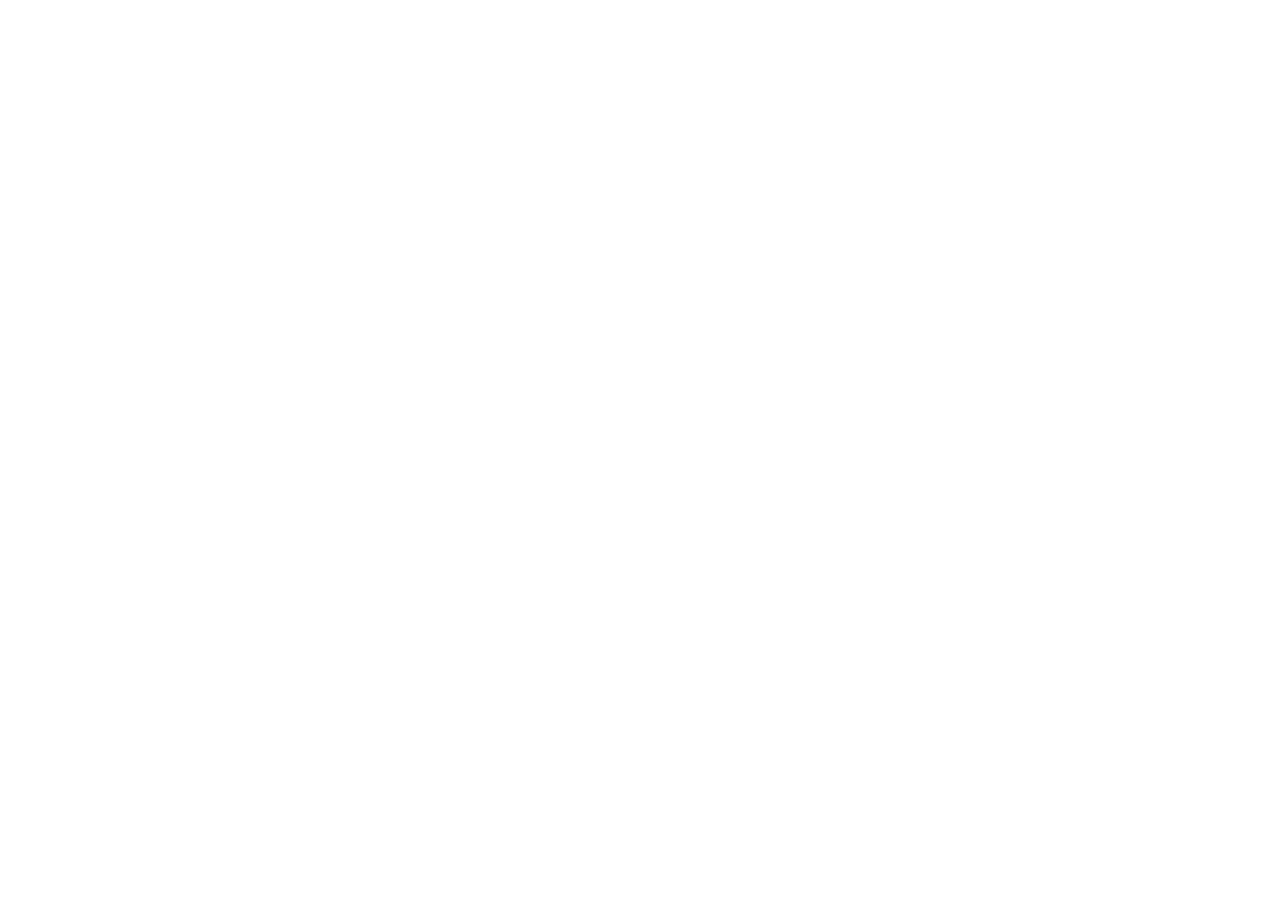
==== 18-03-2025/economia.html @ 015a6ea6 "asdasdqw" ====
<!DOCTYPE html>
<html lang="en">
<head>
    <meta charset="UTF-8">
    <meta name="viewport" content="width=device-width, initial-scale=1.0">
    <title>Document</title>
</head>
<body>
    
</body>
</html>
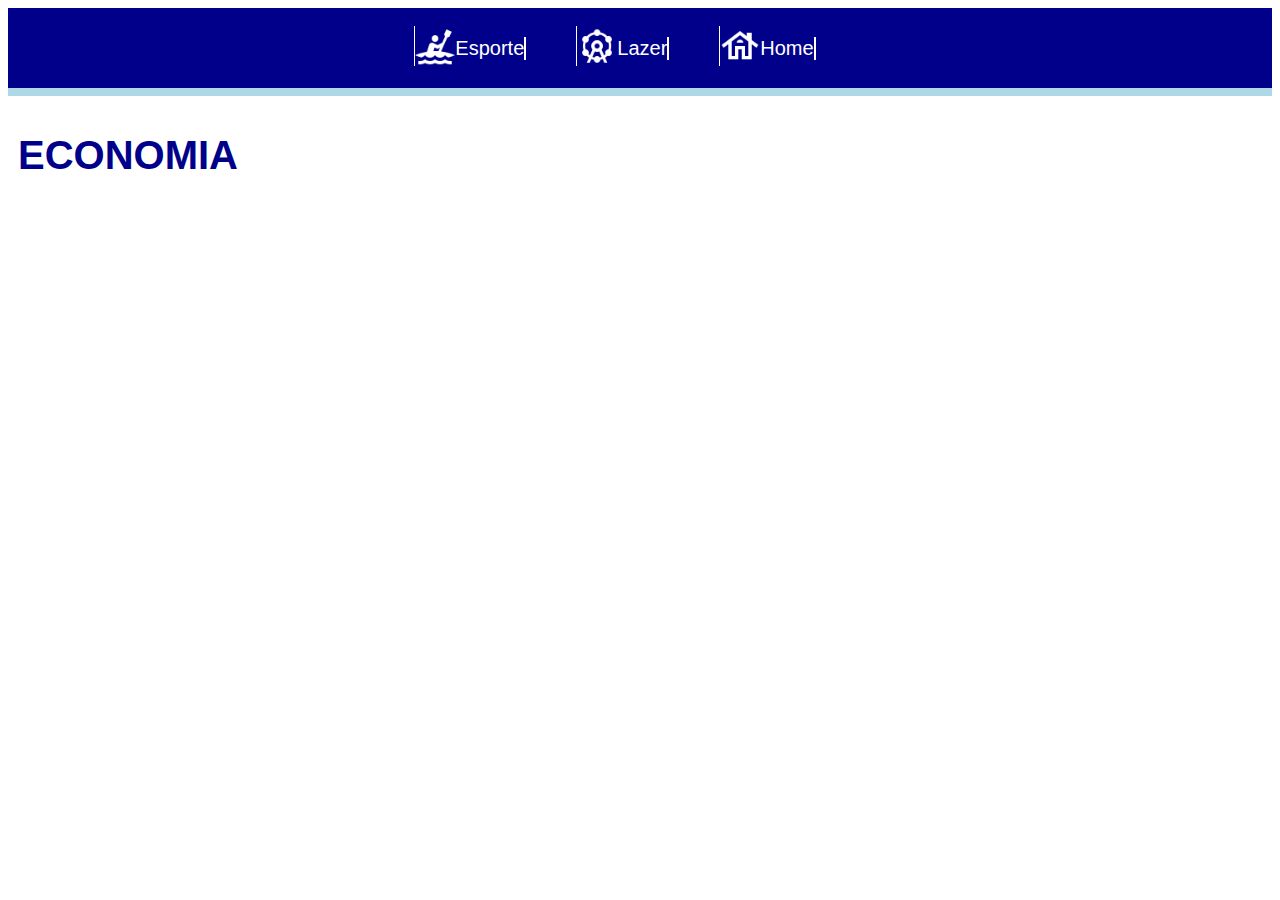
==== commit 545a0b68: "GG" ====
--- a/18-03-2025/economia.html
+++ b/18-03-2025/economia.html
@@ -1,11 +1,27 @@
 <!DOCTYPE html>
-<html lang="en">
+<html lang="pt">
 <head>
     <meta charset="UTF-8">
     <meta name="viewport" content="width=device-width, initial-scale=1.0">
-    <title>Document</title>
+    <link rel = "stylesheet" href="styles.css">
+    <title>Home</title>
 </head>
 <body>
+    <header>
+            <a href = "esporte.html"> <img src = "img/Esporte.png" alt = "Imagem Esporte"> </a>
+            <a id = "titulo" href = "esporte.html"> Esporte </a>
+
+            <a href = "lazer.html"> <img src = "img/Lazer.png" alt = "Imagem Lazer"> </a>
+            <a id = "titulo" href = "lazer.html"> Lazer </a>
+
+            <a href = "index.html"> <img src = "img/Home.png" alt = "Imagem Home"> </a>
+            <a id = "titulo" href = "index.html"> Home</a>
+
+    </header>
+    
+    <div class = "linha-azul"></div>
+
+    <h1>ECONOMIA</h1>
     
 </body>
 </html>--- a/18-03-2025/styles.css
+++ b/18-03-2025/styles.css
@@ -0,0 +1,54 @@
+#home{
+    background-image : url(img/Background.png);
+    background-size :cover;
+}
+
+header {
+    background: #00008b;
+    height: 80px;
+    display: flex;
+    align-items: center;
+    justify-content: center; 
+}
+
+#titulo{
+    font-family: Arial, Helvetica, sans-serif;
+    color:#FFFFFF;
+    border-right: 0.1em solid #FFFFFF;
+    text-decoration: none;
+    font-size: 20px;
+    margin-right: 50px;
+}
+
+a:hover{
+    opacity: 50%;
+}
+
+img{
+    width:40px;
+    height:auto;
+    border-left: 0.1em solid #FFFFFF;
+}
+
+img:hover{
+    opacity:50%;
+}
+
+.linha-azul {
+    width: 100%;
+    height: 8px;
+    background: #add8e6;
+}
+
+h1{
+    font-family: Arial, Helvetica, sans-serif;
+    font-size: 40px;
+    padding:10px;
+    color: #00008b;
+}
+
+li{
+    font-family: Arial, Helvetica, sans-serif;
+    font-size: 30px;
+    color:#00008b;
+}
